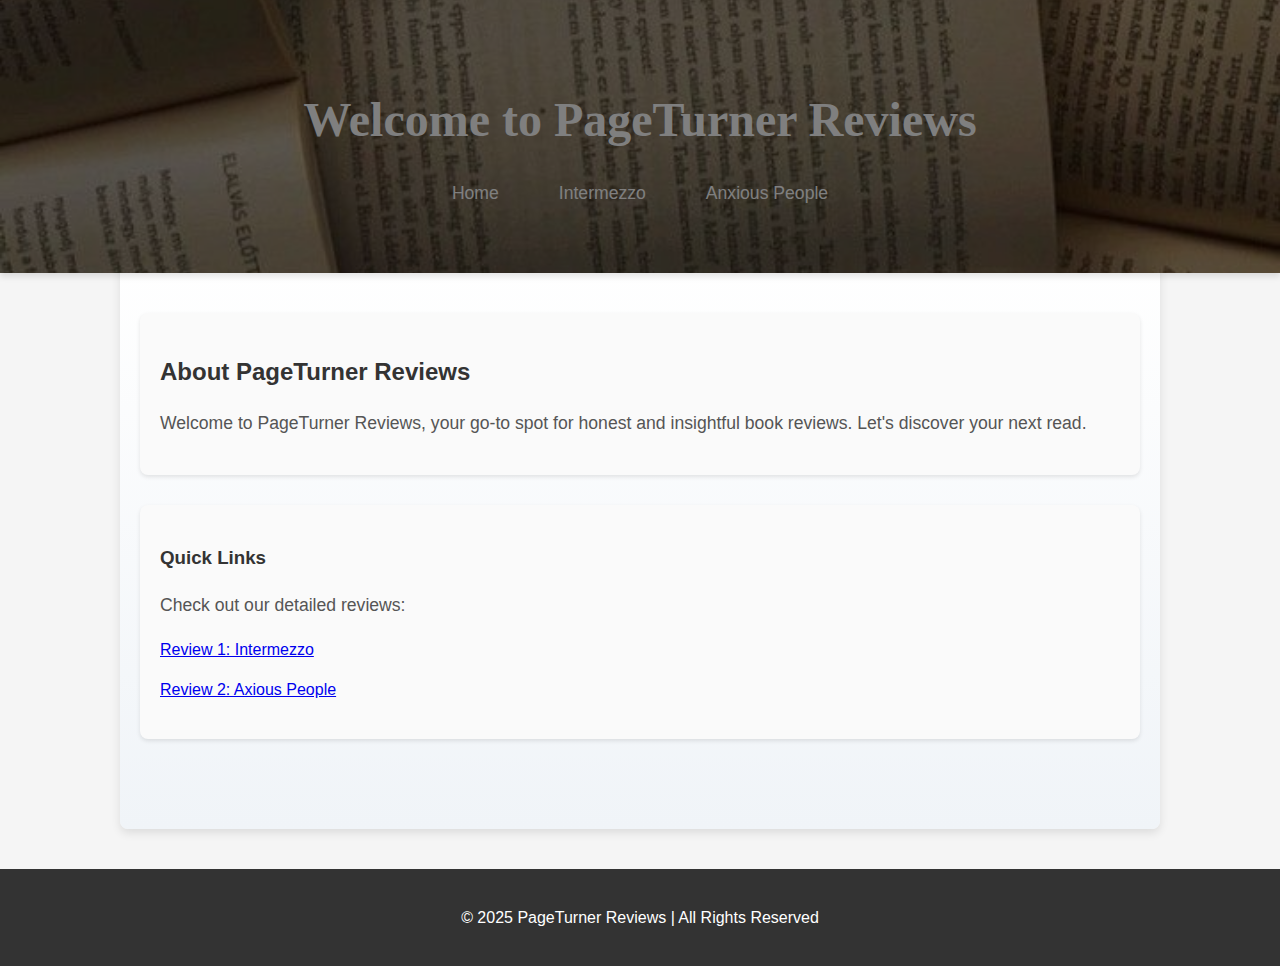
==== index.html @ 48c087ee "Book review website" ====
<!DOCTYPE html>
<html lang="en">
<head>
    <meta charset="UTF-8">
    <meta name="viewport" content="width=device-width, initial-scale=1.0">
    <meta name="description" content="Book reviews, recommendations, and literary insights on PageTurner Reviews">
    <title>PageTurner Reviews</title>
    <link rel="stylesheet" href="styles.css">
</head>
<body>
    <header>
        <h1>Welcome to PageTurner Reviews</h1>
        <nav>
            <ul>
                <li><a href="index.html">Home</a></li>
                <li><a href="review1.html">Intermezzo</a></li>
                <li><a href="review2.html">Anxious People</a></li>
            </ul>
        </nav>
    </header>

    <main>
        <section class="intro">
            <h2>About PageTurner Reviews</h2>
            <p>Welcome to PageTurner Reviews, your go-to spot for honest and insightful book reviews. Let's discover your next read.</p>
        </section>

        <section class="quick-links">
            <h3>Quick Links</h3>
            <p>Check out our detailed reviews:</p>
            <ul>
                <li><a href="review1.html">Review 1: Intermezzo</a></li>
                <li><a href="review2.html">Review 2: Axious People</a></li>
            </ul>
        </section>
    </main>

    <footer>
        <p>&copy; 2025 PageTurner Reviews | All Rights Reserved</p>
    </footer>
</body>
</html>
---- styles.css ----
/* Body Setup */
body {
    font-family: 'Arial', sans-serif;
    background-color: #f5f5f5; /* Light gray background for the body */
    color: #333;
    line-height: 1.6;
    padding: 0;
    margin: 0;
}

/* Header Styling */
header {
    background: url('book.jpeg') no-repeat center center/cover; /* Background image */
    color: white;
    padding: 50px 0; /* Adjust padding to make header tall enough */
    text-align: center;
    box-shadow: 0 4px 6px rgba(0, 0, 0, 0.1); /* Subtle shadow for effect */
    position: relative;
}

/* Optional: Add an overlay to make text more readable */
header::before {
    content: "";
    position: absolute;
    top: 0;
    left: 0;
    right: 0;
    bottom: 0;
    background-color: rgba(0, 0, 0, 0.5); /* Dark overlay */
    z-index: 1;
}

header .header-content {
    position: relative; /* Ensure text stays above the overlay */
    z-index: 2;
}

header h1 {
    font-size: 3rem;
    margin-bottom: 10px;
    font-family: 'Georgia', serif;
    font-weight: bold;
}

nav ul {
    list-style: none;
    display: flex;
    justify-content: center;
    padding: 0;
    margin-top: 20px;
}

nav ul li {
    margin: 0 15px;
}

nav ul li a {
    text-decoration: none;
    color: white;
    font-size: 1.1rem;
    padding: 8px 15px;
    transition: background-color 0.3s, color 0.3s;
    border-radius: 5px;
}

nav ul li a:hover {
    background-color: #ff6347;
    color: white;
}

/* Main Content Area */
main {
    padding: 60px 20px;
    max-width: 1000px;
    margin: 0 auto;
    background: linear-gradient(to bottom, #fff, #f0f4f8); /* Gradient background from white to light blue */
    border-radius: 8px;
    box-shadow: 0 4px 10px rgba(0, 0, 0, 0.1);
    margin-top: -20px; /* Slight overlap with header */
}

/* Section Styling */
.intro, .quick-links {
    margin-bottom: 30px;
    padding: 20px;
    background-color: #fafafa;
    border-radius: 8px;
    box-shadow: 0 2px 4px rgba(0, 0, 0, 0.1);
}

.intro h2, .quick-links h3 {
    color: #333;
    margin-bottom: 15px;
}

.intro p, .quick-links p {
    font-size: 1.1rem;
    color: #555;
}

/* Quick Links Section */
.quick-links ul {
    list-style: none;
    padding: 0;
}

.quick-links ul li {
    margin: 15px 0;
}

.quick-links .link-button {
    display: inline-block;
    padding: 10px 20px;
    color: #007BFF;
    text-decoration: none;
    border: 2px solid #007BFF;
    border-radius: 5px;
    font-size: 1.1rem;
    transition: background-color 0.3s, color 0.3s;
}

.quick-links .link-button:hover {
    background-color: #007BFF;
    color: white;
}

/* Footer Styling */
footer {
    background-color: #333;
    color: white;
    text-align: center;
    padding: 20px 0;
    margin-top: 40px;
}

footer p {
    font-size: 1rem;
}

footer a {
    color: #ff6347;
    text-decoration: none;
    font-weight: bold;
}

footer a:hover {
    text-decoration: underline;
}

/* Mobile Responsiveness */
@media (max-width: 768px) {
    header h1 {
        font-size: 2.2rem;
    }

    nav ul {
        flex-direction: column;
        margin-top: 20px;
    }

    nav ul li {
        margin: 10px 0;
    }

    main {
        padding: 30px 15px;
    }
}
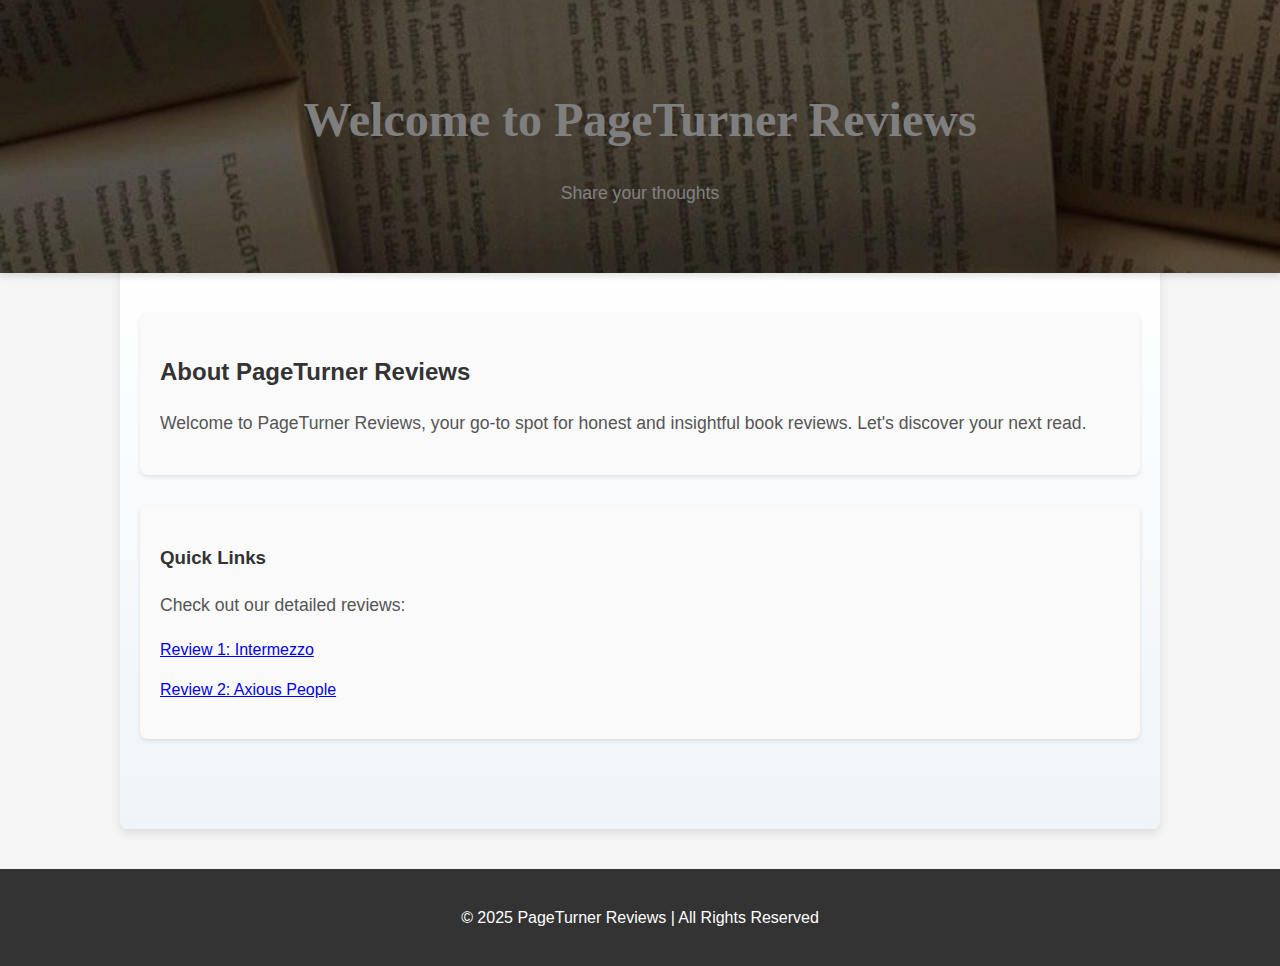
==== commit 628bc176: "some modifications" ====
--- a/index.html
+++ b/index.html
@@ -12,9 +12,7 @@
         <h1>Welcome to PageTurner Reviews</h1>
         <nav>
             <ul>
-                <li><a href="index.html">Home</a></li>
-                <li><a href="review1.html">Intermezzo</a></li>
-                <li><a href="review2.html">Anxious People</a></li>
+                <li><a href="ContactUs.html">Share your thoughts</a></li>
             </ul>
         </nav>
     </header>
